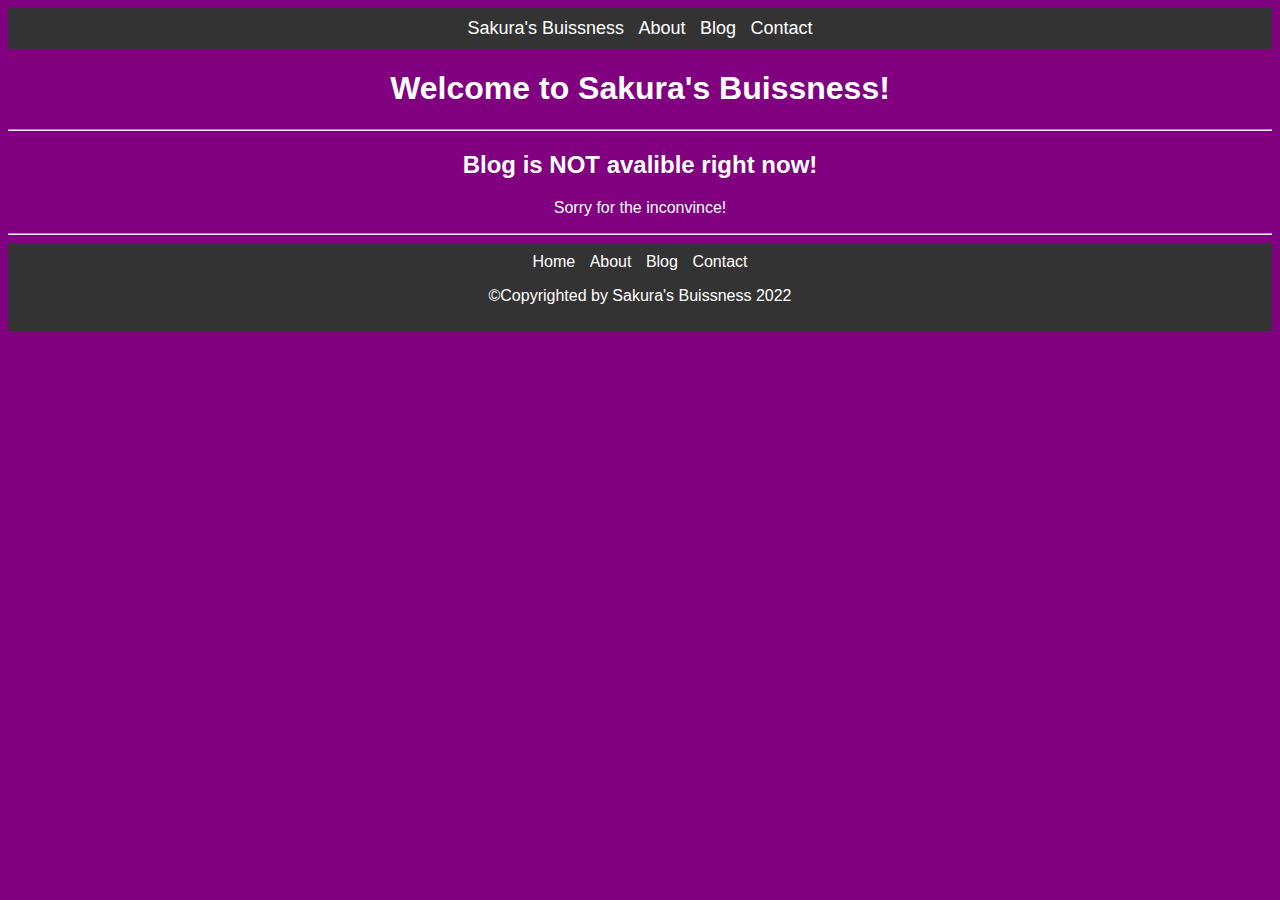
==== blog.html @ f5b9bed7 "Add files via upload" ====
<!DOCTYPE html>
<html lang="en">
<head>
          <meta charset="UTF-8">
          <meta http-equiv="X-UA-Compatible" content="IE=edge">
          <meta name="viewport" content="width=device-width, initial-scale=1.0">
          <title>Blog | Sakura's Buissness</title>
          <link rel="stylesheet" href="style.css">
</head>
<body>
          <div class="all">
                    <div class="navbar">
                              <span class="navbar-link" onclick="window.location.href='home.html'">Sakura's Buissness</span>
                              <span class="navbar-link" onclick="window.location.href='about.html'">About</span>
                              <span class="navbar-link" onclick="window.location.href='blog.html'">Blog</span>
                              <span class="navbar-link" onclick="window.location.href='contact.html'">Contact</span>
                    </div>
                    <div class="contents">
                              <h1>Welcome to Sakura's Buissness!</h1>
                              <hr>
                              <h2>Blog is NOT avalible right now!</h2>
                              <p>Sorry for the inconvince!</p>
                              <hr>
                    </div>
                    <div class="footer">
                              <footer>
                                        <span class="footer-link" onclick="window.location.href='home.html'">Home</span>
                                        <span class="footer-link">About</span>
                                        <span class="footer-link">Blog</span>
                                        <span class="footer-link">Contact</span>
                                        <p>&copy;Copyrighted by Sakura's Buissness 2022</p>
                              </footer>
                    </div>
          </div>
</body>
</html>
---- style.css ----
html {
          font-family: Arial, Helvetica, sans-serif;
          background-color: purple;
          color: white;
}

.navbar {
          background-color: #333; 
          padding: 10px;
          text-align: center;
}

.navbar-link {
          padding: 5px;
          font-size: 18px;
}

.navbar-link:hover {
          cursor: pointer;
          background-color: purple;
}

.contents {
          text-align: center;
}

#search {
          border-radius: 32px;
}

#search:hover {
          animation-name: search-ani;
}

@keyframes search-ani {
          from{width: auto;}
          to{width: 150;}
}

.footer {
          background-color: #333;
          padding: 10px;
          text-align: center;
}

.footer-link {
          padding: 5px;
}

.footer-link:hover {
          cursor: pointer;
          background-color: purple;
}
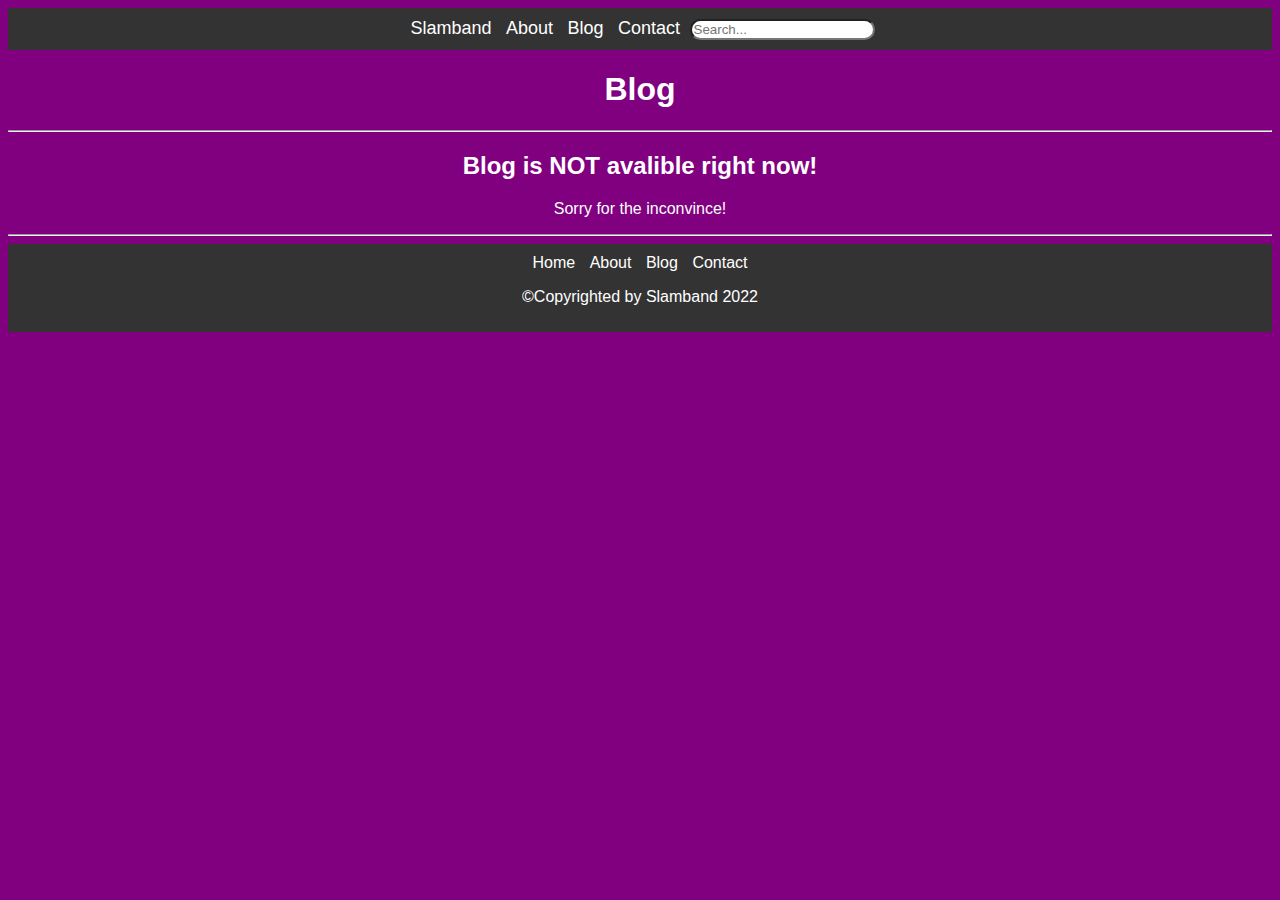
==== commit e000b45a: "Add files via upload" ====
--- a/blog.html
+++ b/blog.html
@@ -4,19 +4,20 @@
           <meta charset="UTF-8">
           <meta http-equiv="X-UA-Compatible" content="IE=edge">
           <meta name="viewport" content="width=device-width, initial-scale=1.0">
-          <title>Blog | Sakura's Buissness</title>
+          <title>Blog | Slamband</title>
           <link rel="stylesheet" href="style.css">
 </head>
 <body>
           <div class="all">
                     <div class="navbar">
-                              <span class="navbar-link" onclick="window.location.href='home.html'">Sakura's Buissness</span>
+                              <span class="navbar-link" onclick="window.location.href='home.html'">Slamband</span>
                               <span class="navbar-link" onclick="window.location.href='about.html'">About</span>
                               <span class="navbar-link" onclick="window.location.href='blog.html'">Blog</span>
                               <span class="navbar-link" onclick="window.location.href='contact.html'">Contact</span>
+                              <input type="search" name="search" id="search" placeholder="Search...">
                     </div>
                     <div class="contents">
-                              <h1>Welcome to Sakura's Buissness!</h1>
+                              <h1>Blog</h1>
                               <hr>
                               <h2>Blog is NOT avalible right now!</h2>
                               <p>Sorry for the inconvince!</p>
@@ -28,7 +29,7 @@
                                         <span class="footer-link">About</span>
                                         <span class="footer-link">Blog</span>
                                         <span class="footer-link">Contact</span>
-                                        <p>&copy;Copyrighted by Sakura's Buissness 2022</p>
+                                        <p>&copy;Copyrighted by Slamband 2022</p>
                               </footer>
                     </div>
           </div>
